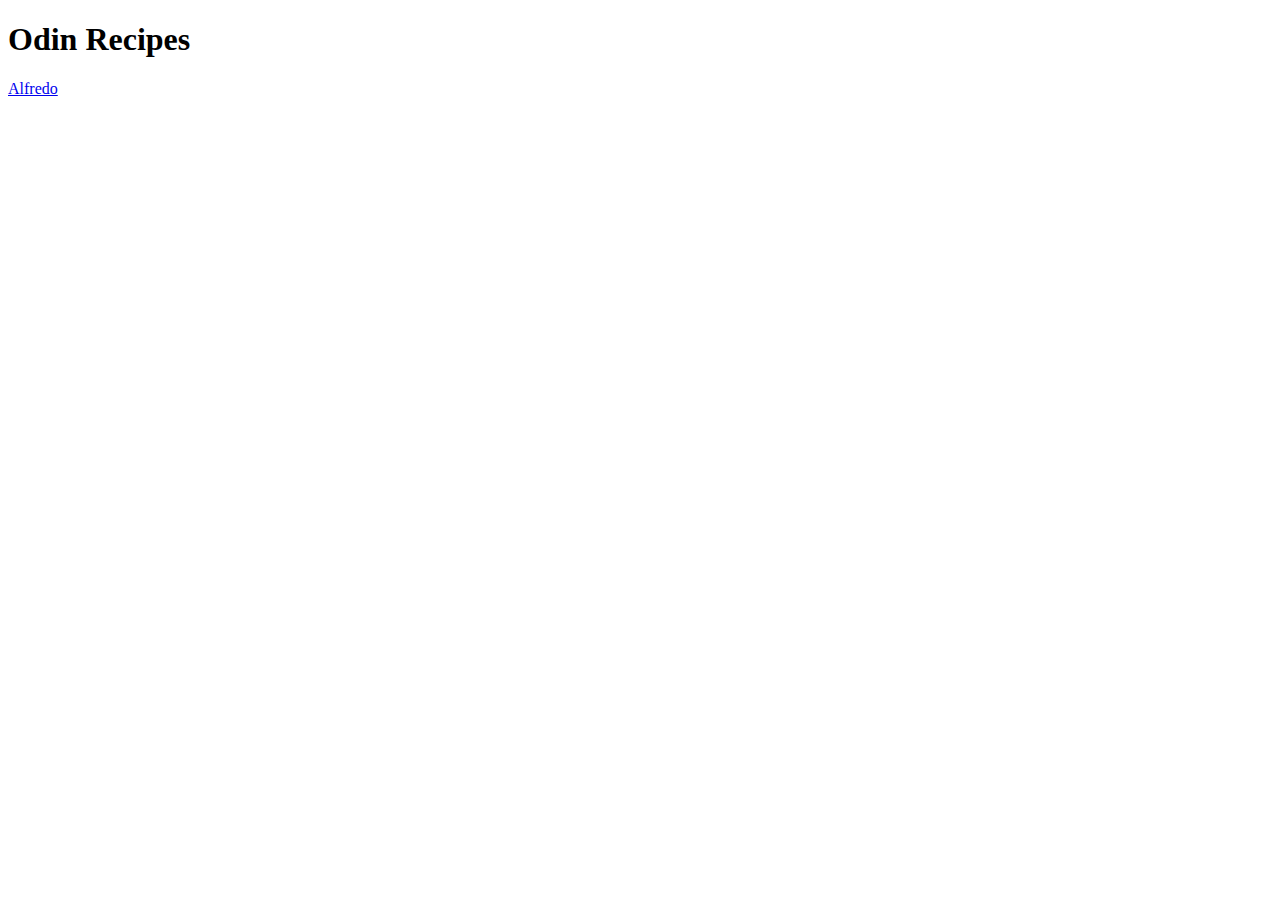
==== index.html @ dd500d3b "Add alfredo.html and include link to it" ====
<!DOCTYPE html>
<html lang="en">
<head>
    <meta charset="utf-8">
    <title>Odin Recipes</title>
</head>

<body>
    <h1>Odin Recipes</h1>
    <a href="recipes/alfredo.html">Alfredo</a>
</body>
</html>
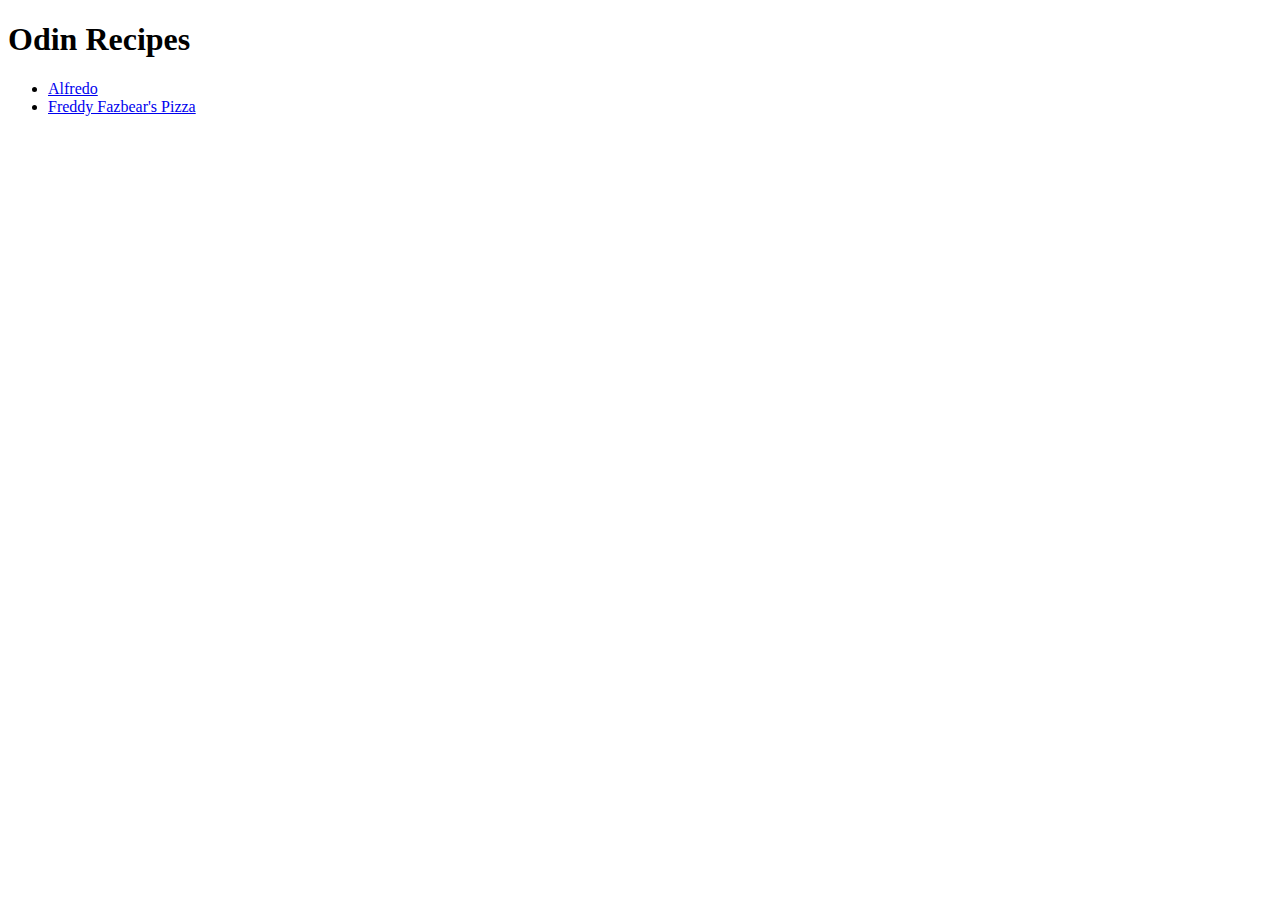
==== commit da802930: "Added finished pizza page and link to it on main page" ====
--- a/index.html
+++ b/index.html
@@ -7,6 +7,9 @@
 
 <body>
     <h1>Odin Recipes</h1>
-    <a href="recipes/alfredo.html">Alfredo</a>
+    <ul>
+        <li><a href="recipes/alfredo.html">Alfredo</a></li>
+        <li><a href="recipes/pizza.html">Freddy Fazbear's Pizza</a></li>
+    </ul>
 </body>
 </html>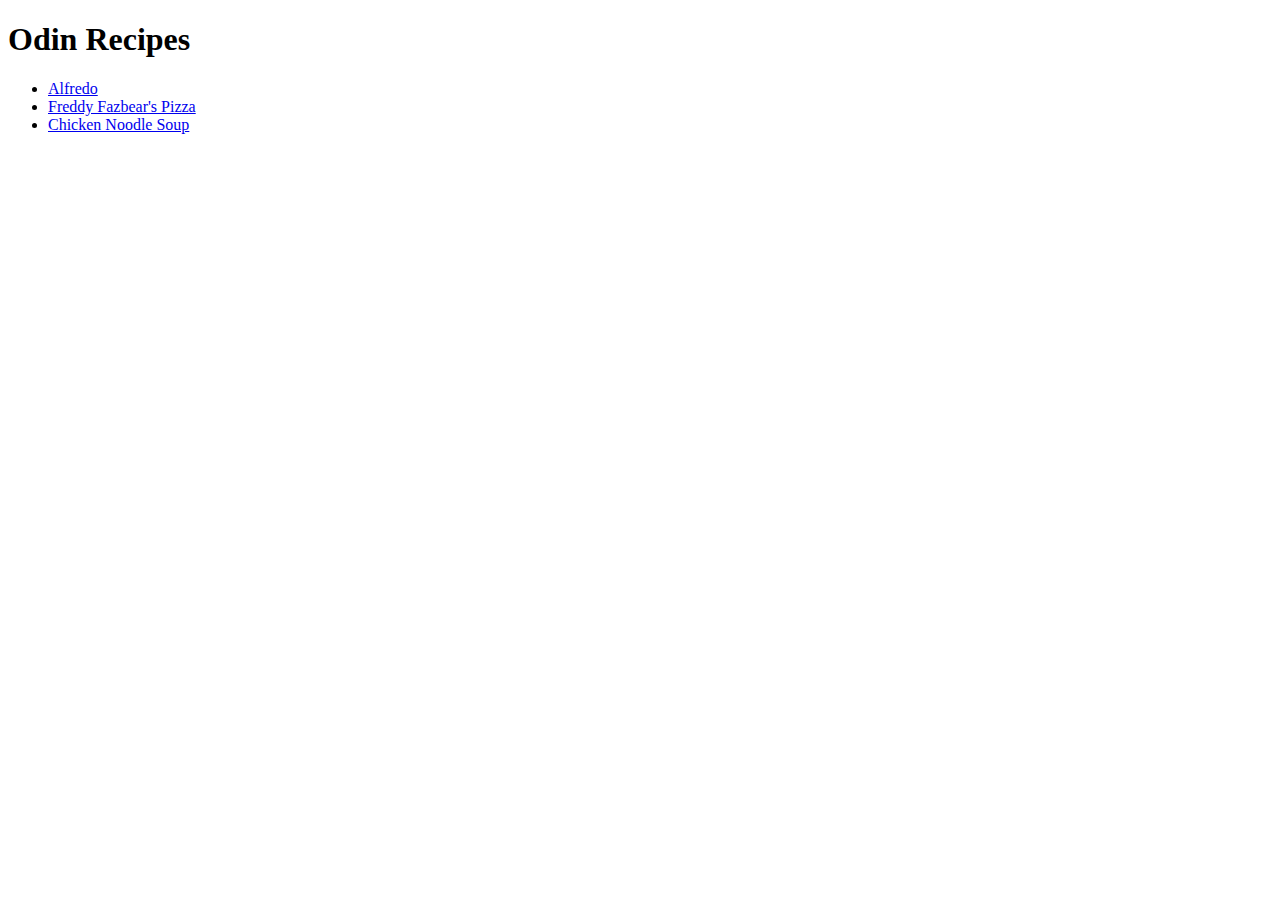
==== commit f1c6c736: "Added link to Chicken noodle recipe" ====
--- a/index.html
+++ b/index.html
@@ -10,6 +10,7 @@
     <ul>
         <li><a href="recipes/alfredo.html">Alfredo</a></li>
         <li><a href="recipes/pizza.html">Freddy Fazbear's Pizza</a></li>
+        <li><a href="recipes/chickennoodle.html">Chicken Noodle Soup</a></li>
     </ul>
 </body>
 </html>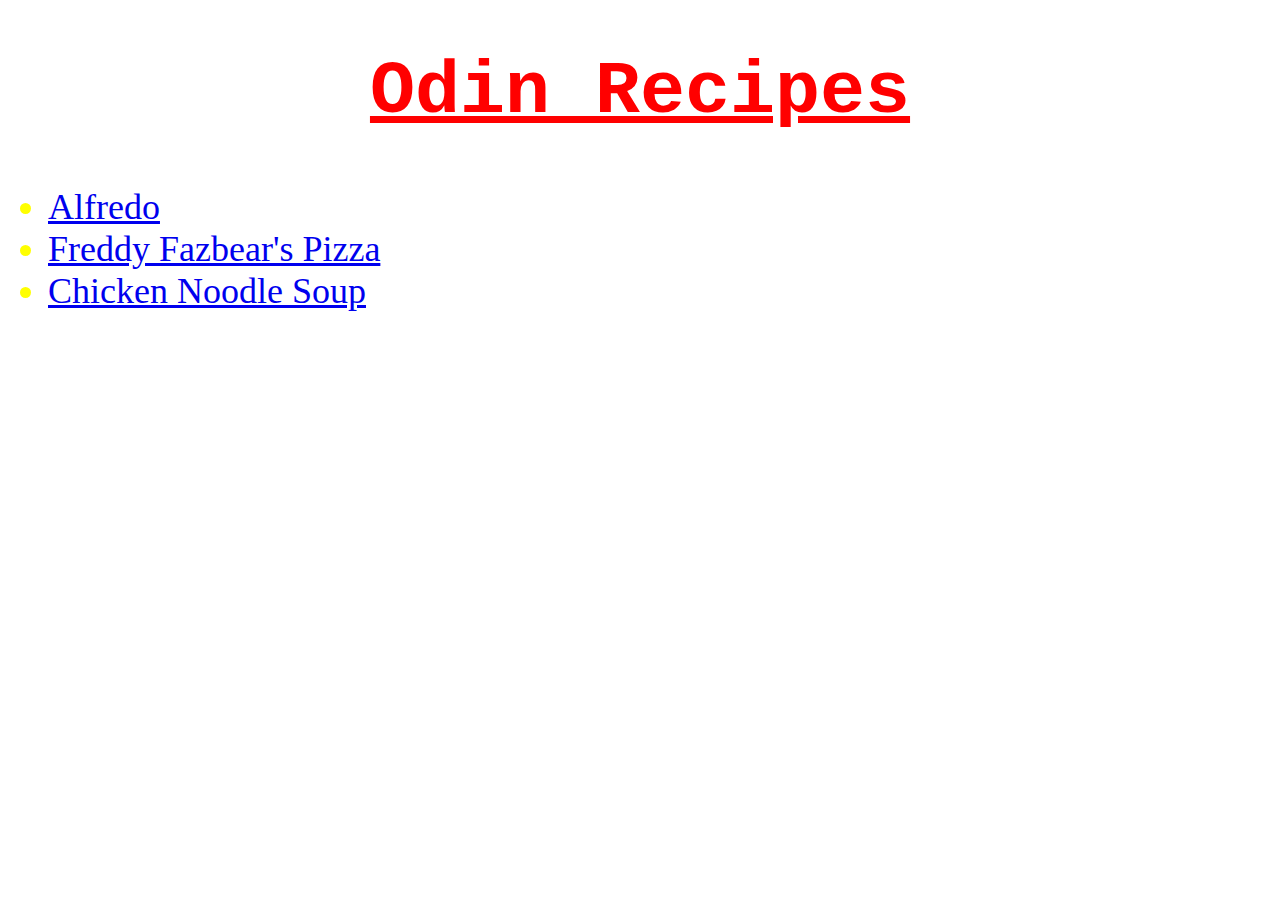
==== commit 80ecb408: "Added CSS to my original recipes page" ====
--- a/index.html
+++ b/index.html
@@ -3,11 +3,12 @@
 <head>
     <meta charset="utf-8">
     <title>Odin Recipes</title>
+    <link rel="stylesheet" href="recipesstyles.css" />
 </head>
 
 <body>
-    <h1>Odin Recipes</h1>
-    <ul>
+    <h1 class="Odin">Odin Recipes</h1>
+    <ul class="links">
         <li><a href="recipes/alfredo.html">Alfredo</a></li>
         <li><a href="recipes/pizza.html">Freddy Fazbear's Pizza</a></li>
         <li><a href="recipes/chickennoodle.html">Chicken Noodle Soup</a></li>
--- a/recipesstyles.css
+++ b/recipesstyles.css
@@ -0,0 +1,25 @@
+/* Adding CSS to my recipies */
+.Odin {
+    font-size: 75px;
+    font-family: "Brush Script MT", cursive, courier;
+    text-decoration: underline;
+    color: red;
+    text-align: center;
+}
+
+.links {
+    font-size: 36px;
+    color: yellow;
+}
+
+.chica {
+    height: auto;
+    width: 1000px;
+}
+
+p {
+    font-size: 28px;
+    color: orange;
+    font-family: Arial, Helvetica, sans-serif;
+    
+}